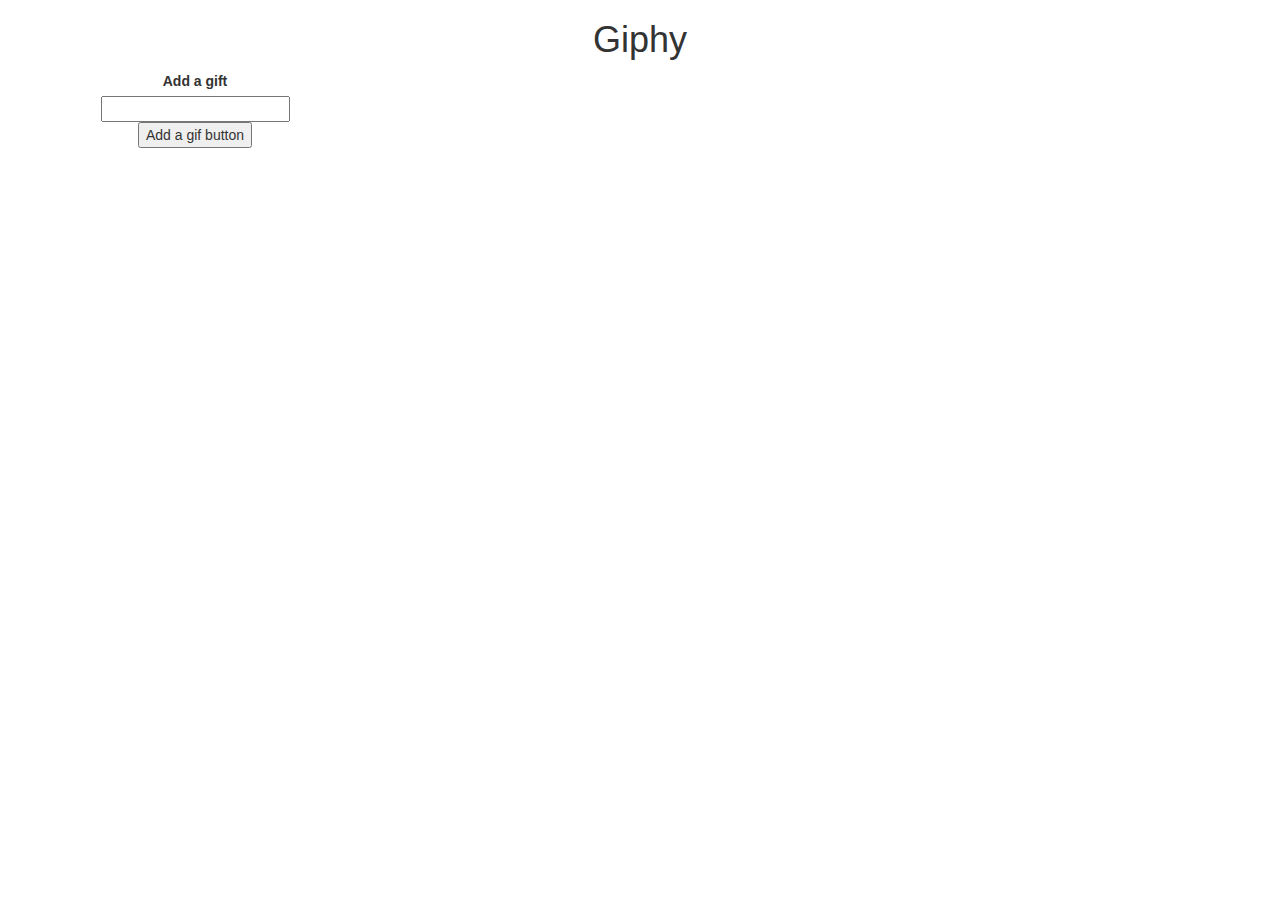
==== gifapi.html @ e5fb4513 "update1" ====
<!DOCTYPE html>
<html>

<head>
    <meta charset="utf-8">
    <meta http-equiv="X-UA-Compatible" content="IE=edge">
    <meta name="viewport" content="width=device-width, initial-scale=1">
    <title>Giphy</title>
    <script src="https://code.jquery.com/jquery-3.3.1.js" integrity="sha256-2Kok7MbOyxpgUVvAk/HJ2jigOSYS2auK4Pfzbm7uH60=" crossorigin="anonymous"></script>
    <link rel="stylesheet" href="https://maxcdn.bootstrapcdn.com/bootstrap/3.3.7/css/bootstrap.min.css" integrity="sha384-BVYiiSIFeK1dGmJRAkycuHAHRg32OmUcww7on3RYdg4Va+PmSTsz/K68vbdEjh4u"
        crossorigin="anonymous">
    <link rel="stylesheet" type="text/css" href="assets/css/style.css">
    <link href="https://fonts.googleapis.com/css?family=Share+Tech+Mono|Sue+Ellen+Francisco" rel="stylesheet">
</head>

<body class="background">
    <div>
        <div class="container">
            <div class="row">
                <div class="col-sm-12 col-md-12 col-xl-12 text-center">
                    <h1>Giphy</h1>
                </div>
            </div>
            <div  class="row">
                <div id="buttons" class="col-sm-12 col-md-12 col-xl-12">
                    
                </div>
            </div>
            <div class="row">
                <div class="col-sm-8 col-md-8 col-xl-8 text-center">
                    <div id="gifs" </div>
                </div>
                <div class="col-sm-4 col-md-4 col-xl-4 text-center">
                    <div id="" ></div>
                    <label for="movie-input">Add a gift</label>
                    <input type="text" id="button-input">
                    <br>
                    <input id="add-movie" type="submit" value="Add a gif button">
                </div>
            </div>
        </div>
    </div>
    <script type="text/javascript" src="gifapi.js"></script>

</body>

</html>
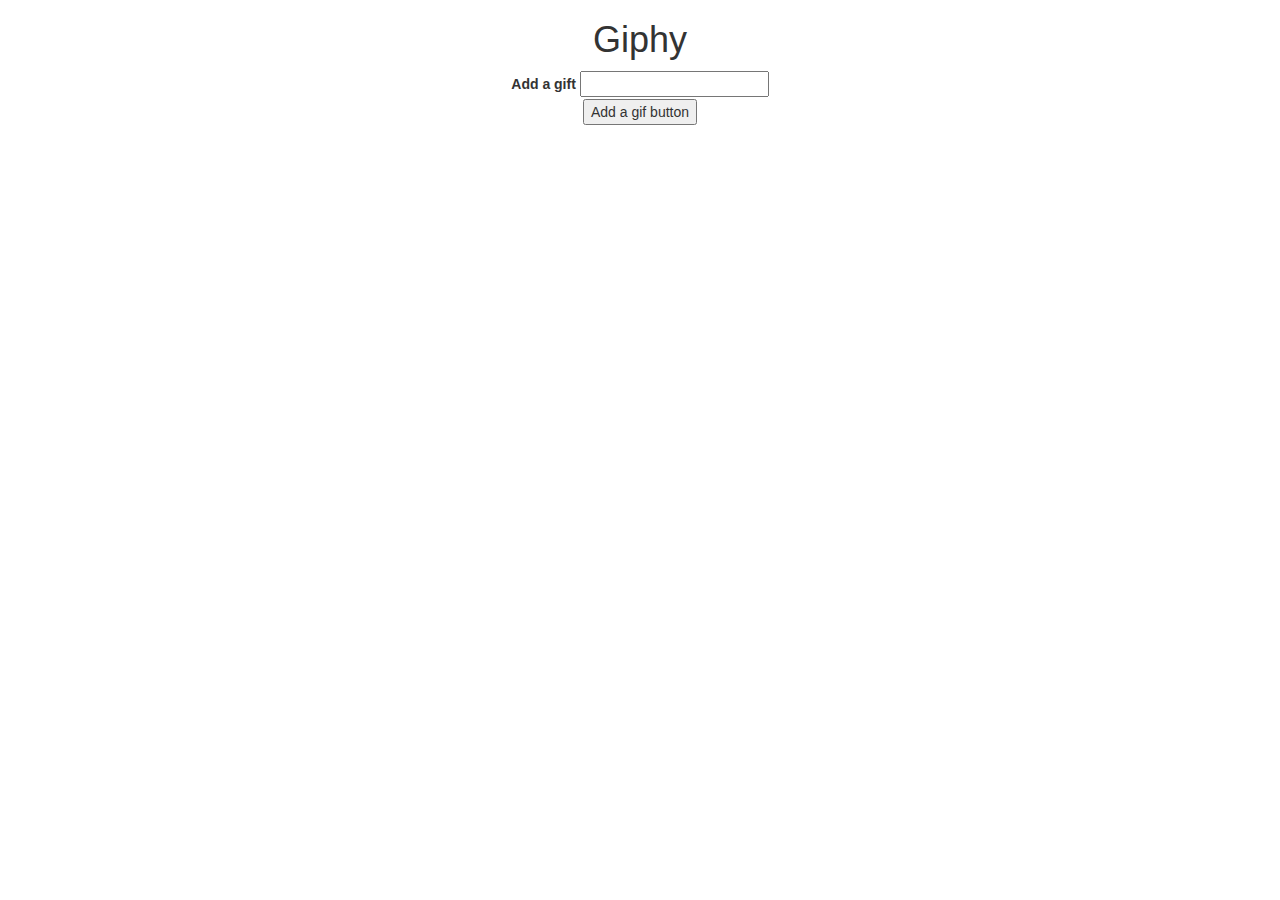
==== commit 8a5045e0: "update2" ====
--- a/gifapi.html
+++ b/gifapi.html
@@ -27,15 +27,15 @@
                 </div>
             </div>
             <div class="row">
-                <div class="col-sm-8 col-md-8 col-xl-8 text-center">
-                    <div id="gifs" </div>
+                <div class="col-8 text-center">
+                    <div id="gifs" ></div>
                 </div>
-                <div class="col-sm-4 col-md-4 col-xl-4 text-center">
+                <div class="col-4 text-center">
                     <div id="" ></div>
-                    <label for="movie-input">Add a gift</label>
+                    <label for="button-input">Add a gift</label>
                     <input type="text" id="button-input">
                     <br>
-                    <input id="add-movie" type="submit" value="Add a gif button">
+                    <input id="add-button" type="submit" value="Add a gif button">
                 </div>
             </div>
         </div>
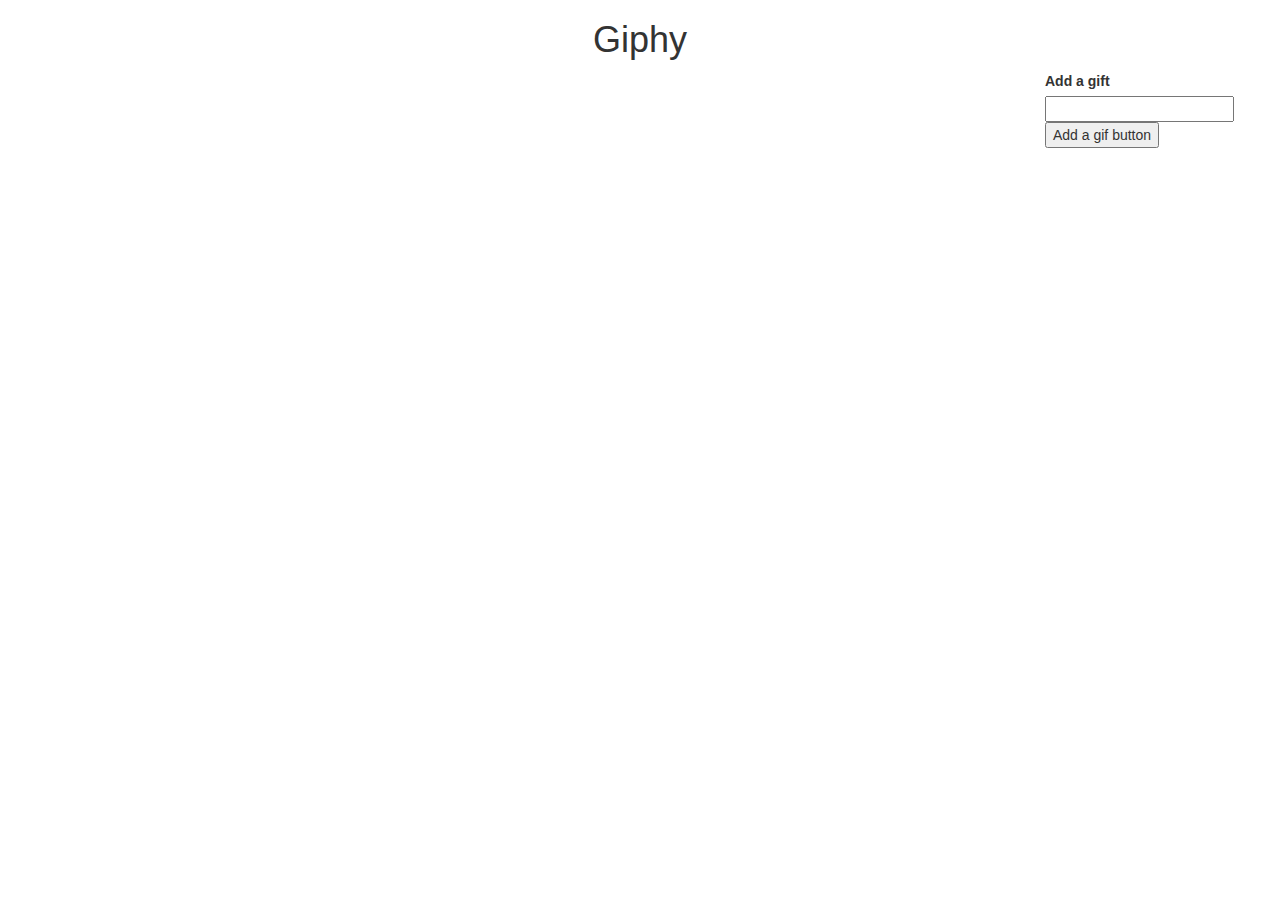
==== commit 21730419: "update3" ====
--- a/gifapi.html
+++ b/gifapi.html
@@ -9,7 +9,7 @@
     <script src="https://code.jquery.com/jquery-3.3.1.js" integrity="sha256-2Kok7MbOyxpgUVvAk/HJ2jigOSYS2auK4Pfzbm7uH60=" crossorigin="anonymous"></script>
     <link rel="stylesheet" href="https://maxcdn.bootstrapcdn.com/bootstrap/3.3.7/css/bootstrap.min.css" integrity="sha384-BVYiiSIFeK1dGmJRAkycuHAHRg32OmUcww7on3RYdg4Va+PmSTsz/K68vbdEjh4u"
         crossorigin="anonymous">
-    <link rel="stylesheet" type="text/css" href="assets/css/style.css">
+    <!-- <!-- <link rel="stylesheet" type="text/css" href="assets/css/style.css"> -->
     <link href="https://fonts.googleapis.com/css?family=Share+Tech+Mono|Sue+Ellen+Francisco" rel="stylesheet">
 </head>
 
@@ -27,10 +27,10 @@
                 </div>
             </div>
             <div class="row">
-                <div class="col-8 text-center">
+                <div class="col-sm-10 col-md-10 col-xl-10">
                     <div id="gifs" ></div>
                 </div>
-                <div class="col-4 text-center">
+                <div class="col-sm-2 col-md-2 col-xl-2">
                     <div id="" ></div>
                     <label for="button-input">Add a gift</label>
                     <input type="text" id="button-input">
